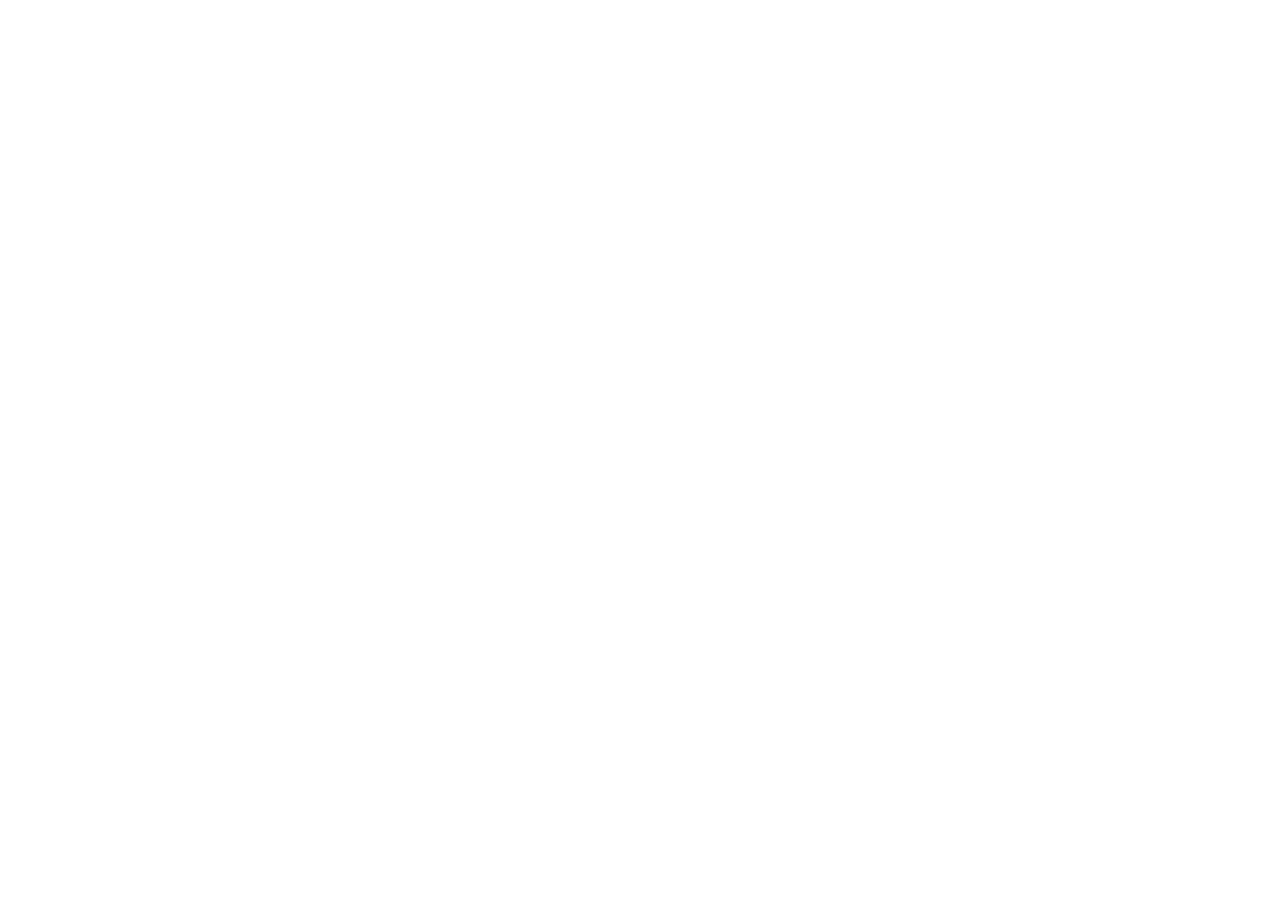
==== _src/templates/index.html @ 82eeae5a "Initial commit" ====
<!DOCTYPE html>
<html lang="es">
<head>
	<meta charset="UTF-8">
	<title>Adalab Web Starter Kit</title>
  <link rel="icon" href="favicon.png"/>
	<link rel="stylesheet" href="assets/css/main.css">
</head>
<body>
  <div class="page">
    <partial src="_header.html" label="Header"></partial>
    <partial src="_main.html" label="Main"></partial>
  </div>
</body>
</html>
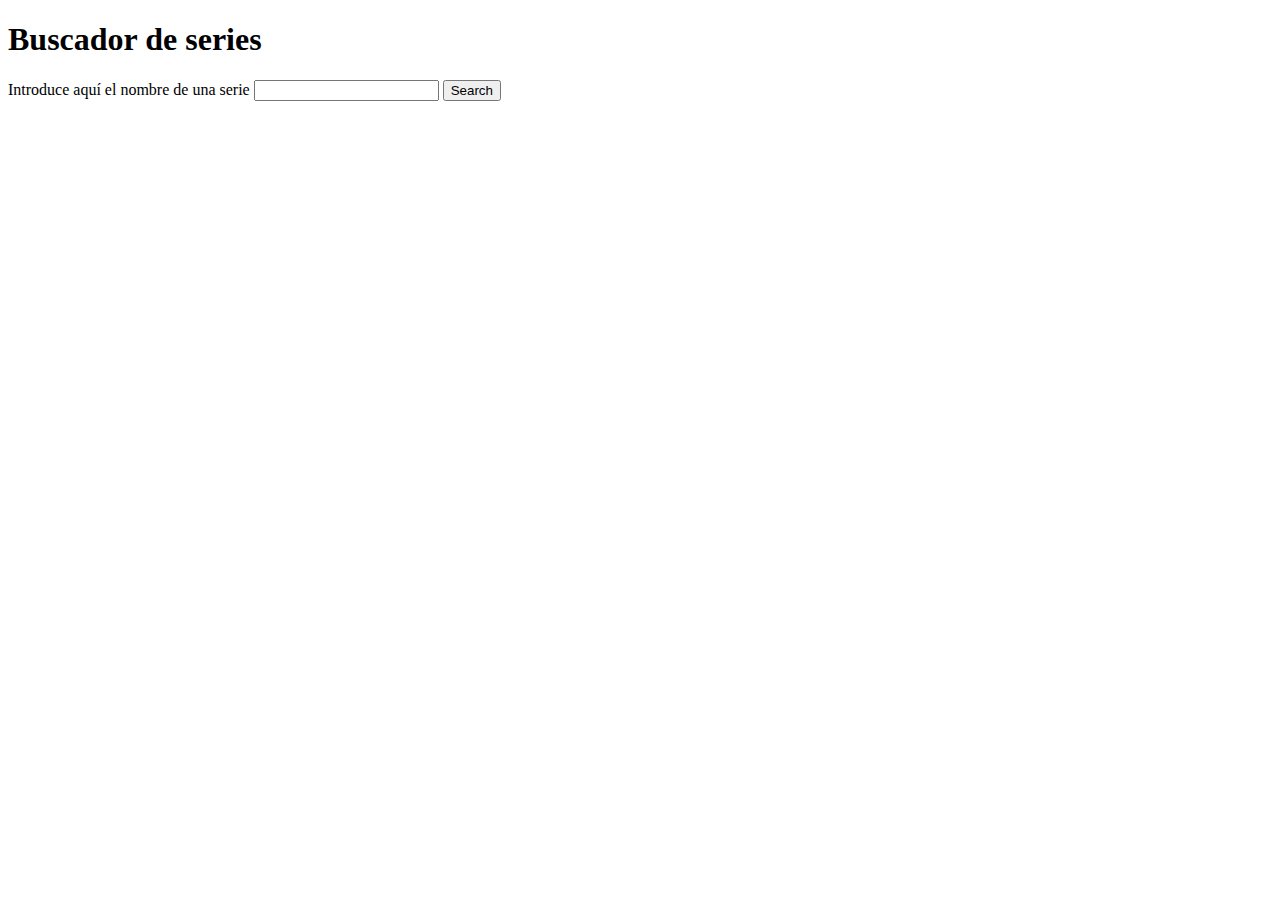
==== commit 0f3c47fe: "Add search functionality, items printed on the page in a list" ====
--- a/_src/templates/index.html
+++ b/_src/templates/index.html
@@ -2,14 +2,23 @@
 <html lang="es">
 <head>
 	<meta charset="UTF-8">
-	<title>Adalab Web Starter Kit</title>
+	<title>Buscador de series</title>
   <link rel="icon" href="favicon.png"/>
 	<link rel="stylesheet" href="assets/css/main.css">
 </head>
 <body>
-  <div class="page">
-    <partial src="_header.html" label="Header"></partial>
-    <partial src="_main.html" label="Main"></partial>
-  </div>
+  <header>
+    <h1 class="title">Buscador de series</h1>
+  </header>
+  <main>
+    <div class="search-engine">
+      <label for="tv-search" class="main-label">Introduce aquí el nombre de una serie</label>
+      <input type="text" class="search-input" id="tv-search">
+      <button class="search-btn">Search</button>
+      </main>
+    </div>
+    <ul class="main-results"></ul>
+
+  <script type="text/javascript" src="assets/js/main.js"></script>
 </body>
 </html>
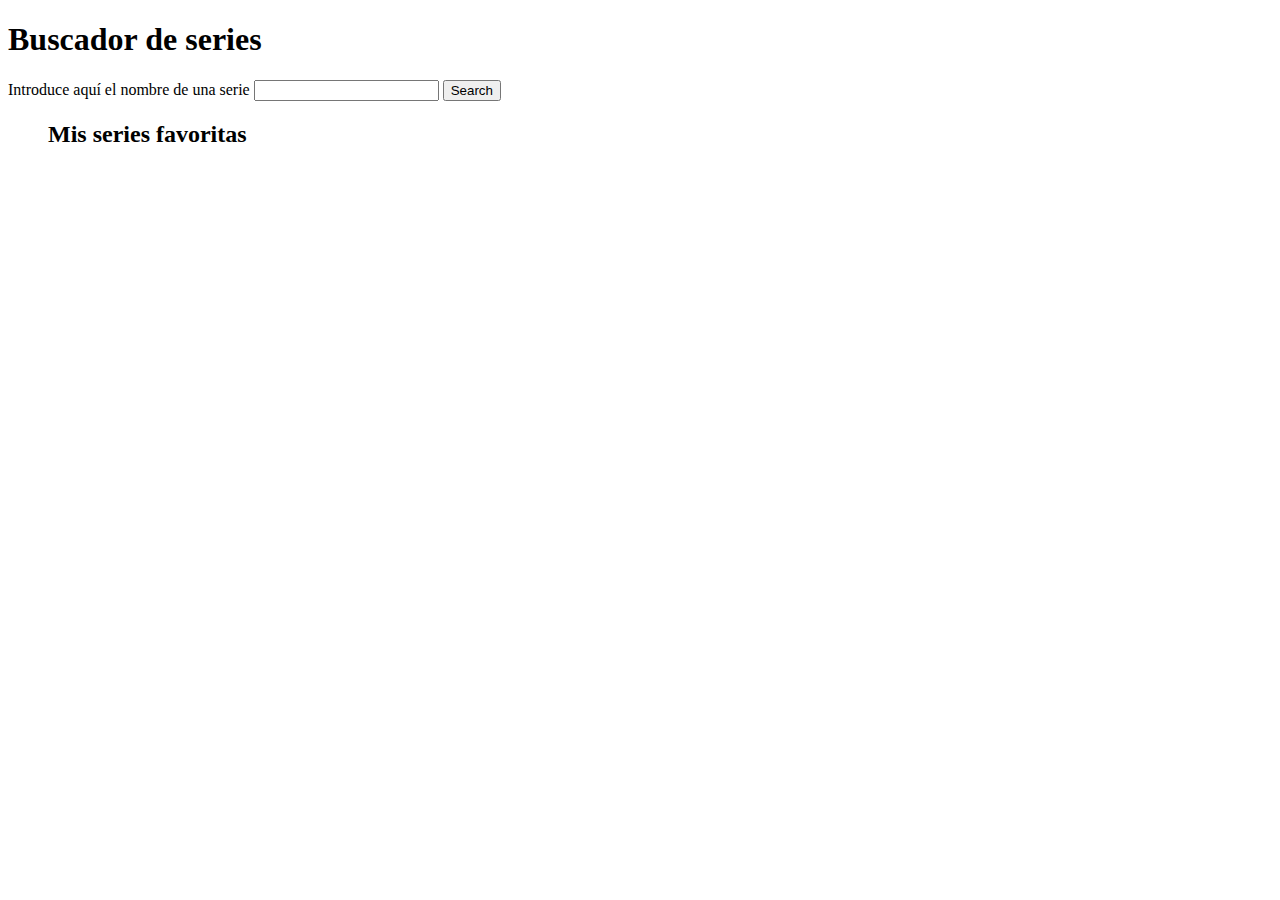
==== commit 05604e75: "Add array of objects with show info" ====
--- a/_src/templates/index.html
+++ b/_src/templates/index.html
@@ -1,9 +1,10 @@
 <!DOCTYPE html>
 <html lang="es">
 <head>
-	<meta charset="UTF-8">
+  <meta charset="UTF-8">
+  <meta name="viewport" content="width=device-width, initial-scale=1.0">
+  <meta http-equiv="X-UA-Compatible" content="ie=edge">
 	<title>Buscador de series</title>
-  <link rel="icon" href="favicon.png"/>
 	<link rel="stylesheet" href="assets/css/main.css">
 </head>
 <body>
@@ -12,13 +13,18 @@
   </header>
   <main>
     <div class="search-engine">
-      <label for="tv-search" class="main-label">Introduce aquí el nombre de una serie</label>
-      <input type="text" class="search-input" id="tv-search">
-      <button class="search-btn">Search</button>
+      <label for="tv-search" class="main__label">Introduce aquí el nombre de una serie</label>
+      <input type="text" class="search__input" id="tv-search">
+      <button class="search__btn">Search</button>
       </main>
     </div>
-    <ul class="main-results"></ul>
+    <div class="both-results">
+        <ul class="main__results"></ul>
+        <ul class="main__results-favorites">
+          <h2 class="sub-title">Mis series favoritas</h2>
+        </ul>
+    </div>
 
   <script type="text/javascript" src="assets/js/main.js"></script>
 </body>
-</html>
+</html>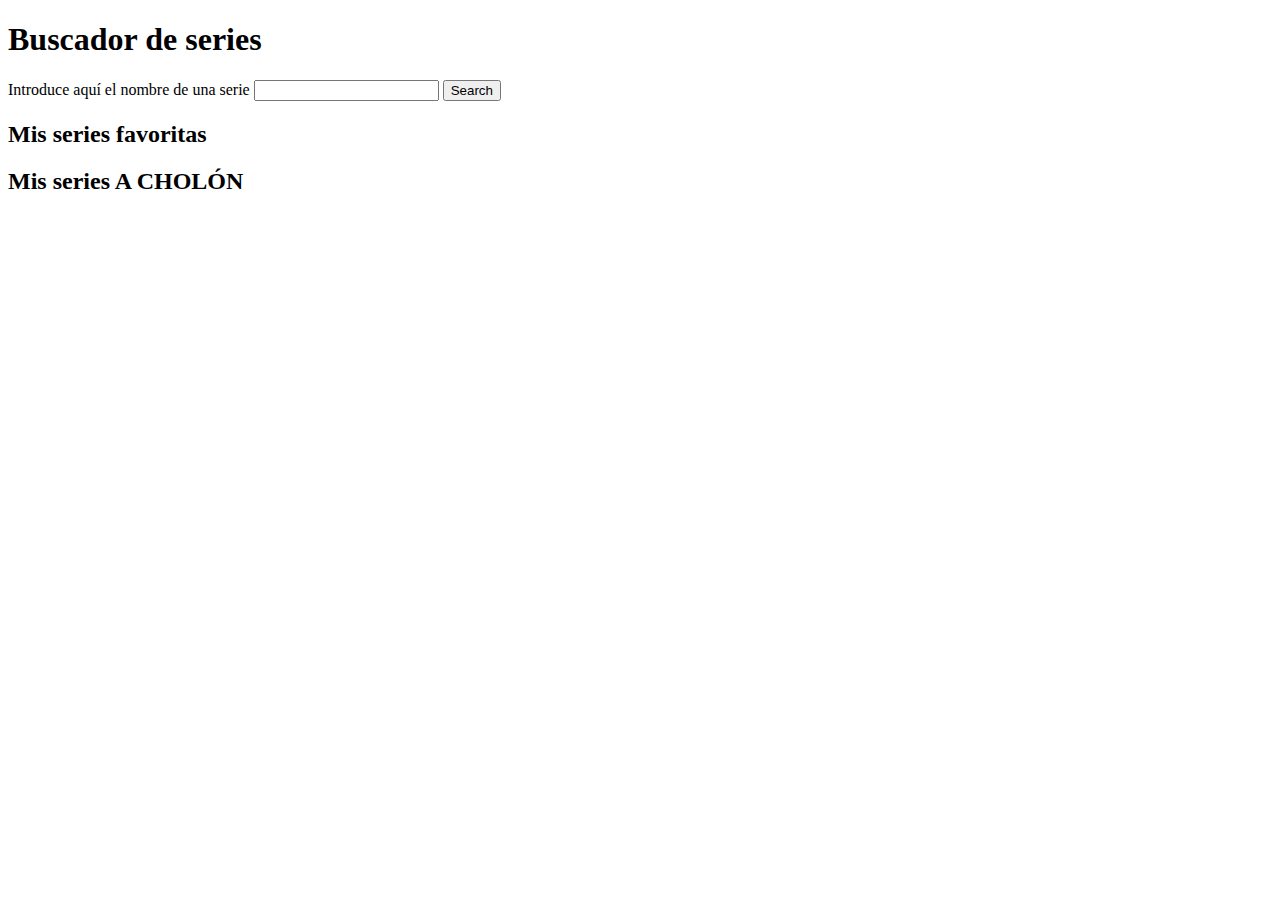
==== commit 8e60bfd3: "Fix html structure for design" ====
--- a/_src/templates/index.html
+++ b/_src/templates/index.html
@@ -8,23 +8,29 @@
 	<link rel="stylesheet" href="assets/css/main.css">
 </head>
 <body>
-  <header>
-    <h1 class="title">Buscador de series</h1>
-  </header>
-  <main>
-    <div class="search-engine">
-      <label for="tv-search" class="main__label">Introduce aquí el nombre de una serie</label>
-      <input type="text" class="search__input" id="tv-search">
-      <button class="search__btn">Search</button>
-      </main>
-    </div>
-    <div class="both-results">
+  <div class="wrapper">
+    <header>
+      <h1 class="title">Buscador de series</h1>
+    </header>
+    <main>
+      <div class="left-side">
+        <div class="search-engine">
+          <label for="tv-search" class="main__label">Introduce aquí el nombre de una serie</label>
+          <input type="text" class="search__input" id="tv-search">
+          <button class="search__btn">Search</button>
+        </div>
+        <div class="favorite-shows">
+          <h2 class="sub-title">Mis series favoritas</h2>
+          <ul class="main__results-favorites"></ul>
+        </div>
+      </div>
+      <div class="right-side">
+        <h2 class="sub-title">Mis series A CHOLÓN</h2>
         <ul class="main__results"></ul>
-        <ul class="main__results-favorites">
-          <h2 class="sub-title">Mis series favoritas</h2>
-        </ul>
-    </div>
-
+      </div>
+    </main>
+  </div>
+  
   <script type="text/javascript" src="assets/js/main.js"></script>
 </body>
 </html>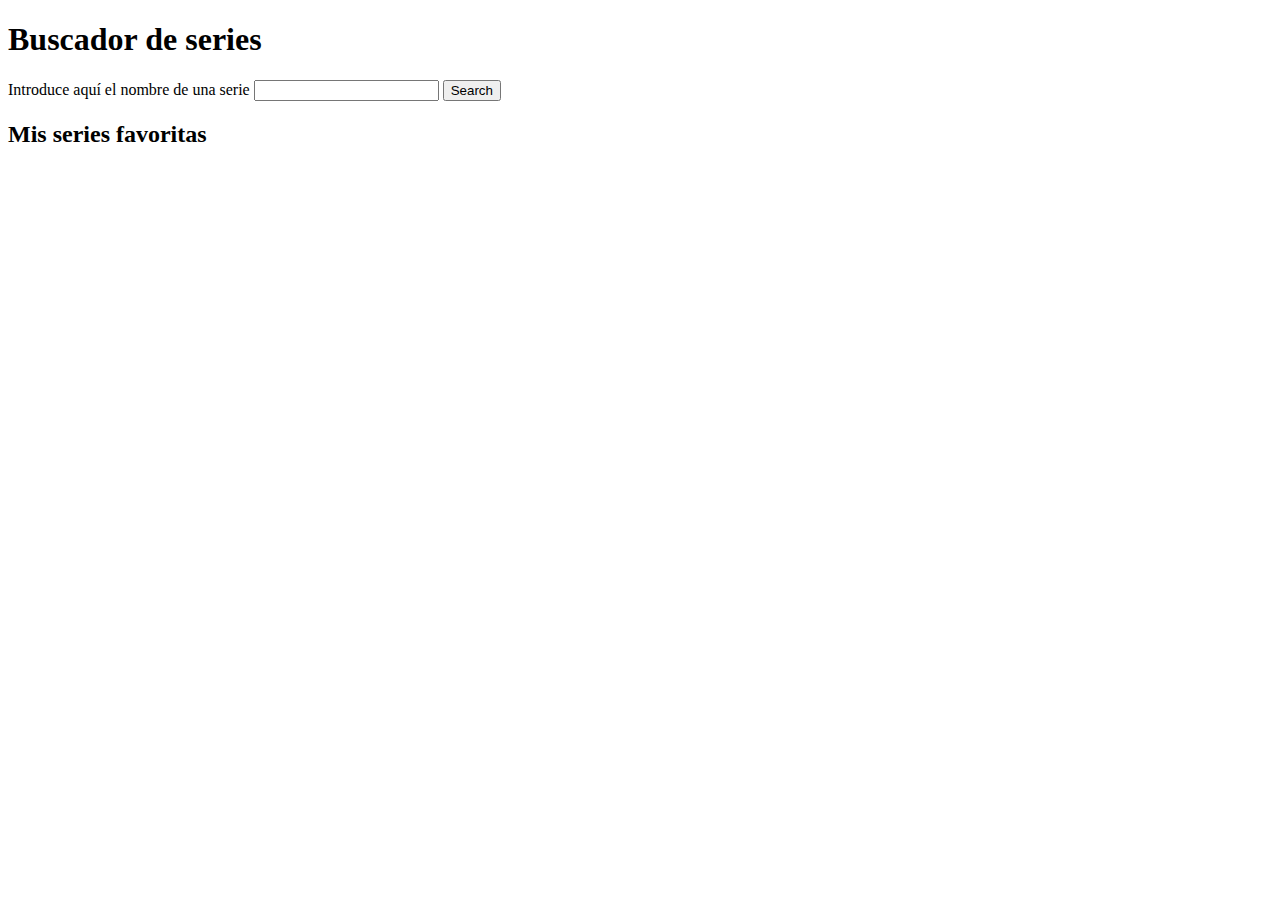
==== commit d9a31395: "Add grid, colors and fonts" ====
--- a/_src/templates/index.html
+++ b/_src/templates/index.html
@@ -4,15 +4,16 @@
   <meta charset="UTF-8">
   <meta name="viewport" content="width=device-width, initial-scale=1.0">
   <meta http-equiv="X-UA-Compatible" content="ie=edge">
-	<title>Buscador de series</title>
+  <title>Buscador de series</title>
+  <link href="https://fonts.googleapis.com/css?family=Anton|Archivo+Narrow:400,500,600,700|Bree+Serif|Karla:400,700|Open+Sans:400,600,700|Orbitron:400,500,700,900|Russo+One" rel="stylesheet">
 	<link rel="stylesheet" href="assets/css/main.css">
 </head>
 <body>
+  <header class="page__header">
+      <h1 class="title">Buscador de series</h1>
+  </header>
   <div class="wrapper">
-    <header>
-      <h1 class="title">Buscador de series</h1>
-    </header>
-    <main>
+    <main class="page__main">
       <div class="left-side">
         <div class="search-engine">
           <label for="tv-search" class="main__label">Introduce aquí el nombre de una serie</label>
@@ -20,12 +21,11 @@
           <button class="search__btn">Search</button>
         </div>
         <div class="favorite-shows">
-          <h2 class="sub-title">Mis series favoritas</h2>
+          <h2 class="favorite__title">Mis series favoritas</h2>
           <ul class="main__results-favorites"></ul>
         </div>
       </div>
       <div class="right-side">
-        <h2 class="sub-title">Mis series A CHOLÓN</h2>
         <ul class="main__results"></ul>
       </div>
     </main>
